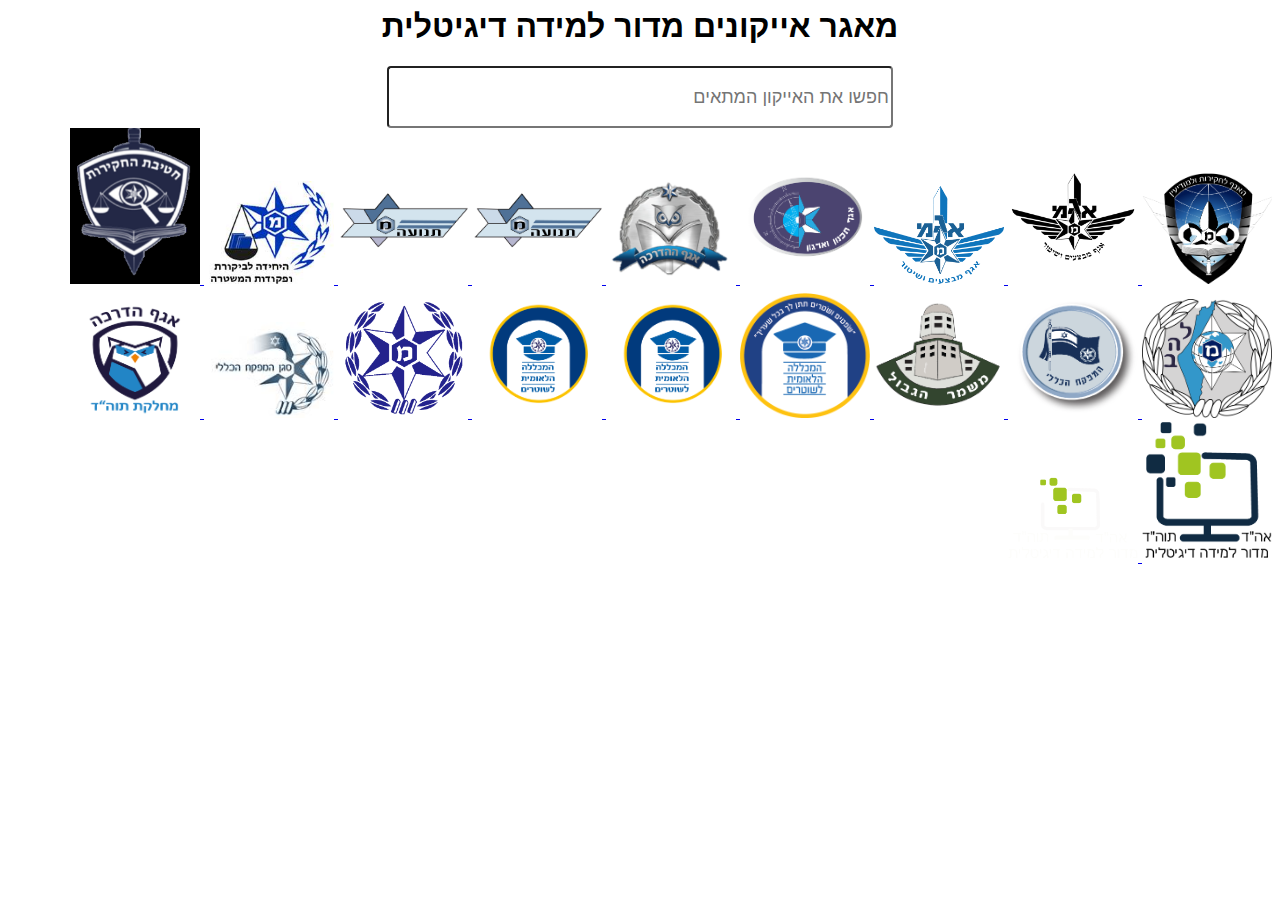
==== index.html @ 517f9cf4 "Add files via upload" ====
<html lang="he" dir="rtl">

<head>
    <script src="https://code.jquery.com/jquery-3.2.1.min.js" integrity="sha256-hwg4gsxgFZhOsEEamdOYGBf13FyQuiTwlAQgxVSNgt4=" crossorigin="anonymous"></script>
    <style>
        h1 {
            font-family: 'Segoe UI', Tahoma, Geneva, Verdana, sans-serif;
            text-align: center;
        }
        
        input {
            margin-right: 30%;
            width: 40%;
            height: 7%;
            border-radius: 4px;
            font-size: 18px;
        }
    </style>
</head>

<body>
    <h1> מאגר אייקונים מדור למידה דיגיטלית</h1>
    <input type="text" id="myinput" name="search" placeholder="חפשו את האייקון המתאים "><br>
    <div id="images">
        <a href="symbols\acham.png" download>
            <img src="symbols\acham.png" alt="  אגף חקירות ומודיעין אחמ" width=130>
        </a>
        <a href="symbols\agam-black.png" download>
            <img src="symbols\agam-black.png" alt="  אגף מבצעים שחור אגמ" width=130>
        </a>
        <a href="symbols\agam-blue.png" download>
            <img src="symbols\agam-blue.png" alt="  אגף מבצעים  אגמ כחול " width=130>
        </a>
        <a href="symbols\agat.png" download>
            <img src="symbols\agat.png" alt="  אגף תכנון וארגון" width=130>
        </a>
        <a href="symbols\ahad.png" download>
            <img src="symbols\ahad.png" alt="  אגף ההדרכה אהד" width=130>
        </a>
        <a href="symbols\atan.png" download>
            <img src="symbols\atan.png" alt="  אגף התנועה אתן אתנ" width=130>
        </a>
        <a href="symbols\atan.png" download>
            <img src="symbols\atan.png" alt="  אגף התנועה אתן אתנ" width=130>
        </a>
        <a href="symbols\bikoret.jpg" download>
            <img src="symbols\bikoret.jpg" alt=" היחידה לביקורת ופקודות המשטרה" width=130>
        </a>
        <a href="symbols\hakirot-hativa.jpeg" download>
            <img src="symbols\hakirot-hativa.jpeg" alt=" חטיבת החקירות" width=130>
        </a>
        <a href="symbols\lahav-433.png" download>
            <img src="symbols\lahav-433.png" alt=" להב 433" width=130>
        </a>
        <a href="symbols\mafcal.png" download>
            <img src="symbols\mafcal.png" alt="יחידת המפקח הכללי המפכל" width=130>
        </a>
        <a href="symbols\magav.png" download>
            <img src="symbols\magav.png" alt="מגב משמר הגבול" width=130>
        </a>
        <a href="symbols\michlala.png" download>
            <img src="symbols\michlala.png" alt="המכללה הלאומית לשוטרים" width=130>
        </a>
        <a href="symbols\michlala2.png" download>
            <img src="symbols\michlala2.png" alt="המכללה הלאומית לשוטרים" width=130>
        </a>
        <a href="symbols\michlala2.png" download>
            <img src="symbols\michlala2.png" alt="המכללה הלאומית לשוטרים" width=130>
        </a>
        <a href="symbols\police-blue.gif" download>
            <img src="symbols\police-blue.gif" alt="משטרת ישראל כחול" width=130>
        </a>
        <a href="symbols\samafcal.jpg" download>
            <img src="symbols\samafcal.jpg" alt="סגן המפקח הכללי סמפכל" width=130>
        </a>
        <a href="symbols\tohad.png" download>
            <img src="symbols\tohad.png" alt="מחלקת תוהד תורת הדרכה" width=130>
        </a>
        <a href="symbols\led-blue.png" download>
            <img src="symbols\led-blue.png" alt="מדור למידה דיגיטלית כחול לד" width=130>
        </a>
        <a href="symbols\led-white.png" download>
            <img src="symbols\led-white.png" alt="מדור למידה דיגיטלית לבן לד" width=130>
        </a>
    </div>
</body>

</html>

<script>
    // SearchBar event:
    $("#myinput").keyup(function() {
        // Text value of SearchBar
        var val = $.trim(this.value);
        if (val === "")
            $('img').show();
        else {
            $('img').hide();
            $("img[alt*=" + val + "]").show();
        }
    });
</script>
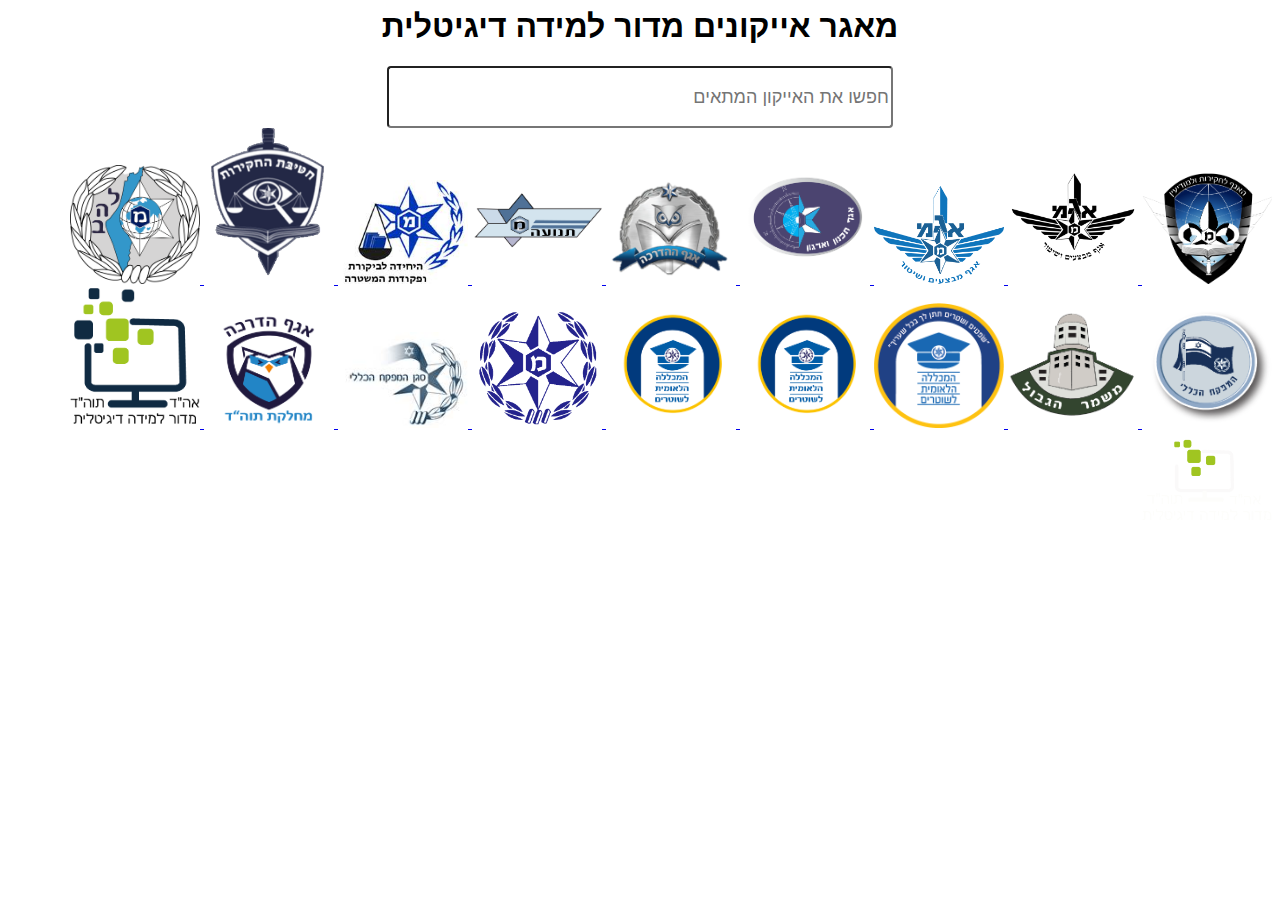
==== commit c5e21219: "Add files via upload" ====
--- a/index.html
+++ b/index.html
@@ -40,14 +40,11 @@
         <a href="symbols\atan.png" download>
             <img src="symbols\atan.png" alt="  אגף התנועה אתן אתנ" width=130>
         </a>
-        <a href="symbols\atan.png" download>
-            <img src="symbols\atan.png" alt="  אגף התנועה אתן אתנ" width=130>
-        </a>
         <a href="symbols\bikoret.jpg" download>
             <img src="symbols\bikoret.jpg" alt=" היחידה לביקורת ופקודות המשטרה" width=130>
         </a>
-        <a href="symbols\hakirot-hativa.jpeg" download>
-            <img src="symbols\hakirot-hativa.jpeg" alt=" חטיבת החקירות" width=130>
+        <a href="symbols\hakirot-hativa.png" download>
+            <img src="symbols\hakirot-hativa.png" alt=" חטיבת החקירות" width=130>
         </a>
         <a href="symbols\lahav-433.png" download>
             <img src="symbols\lahav-433.png" alt=" להב 433" width=130>
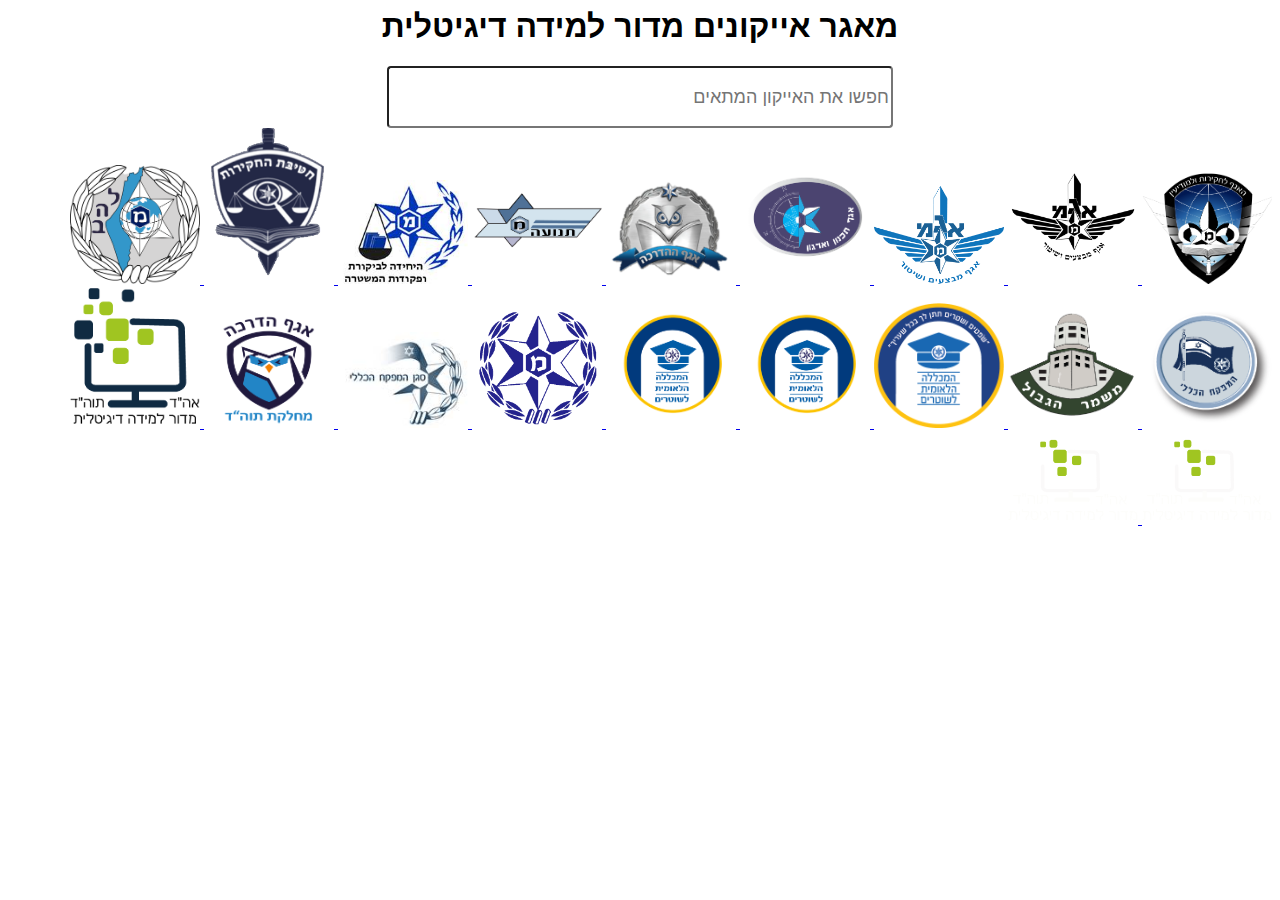
==== commit 2010b5a1: "Update index.html" ====
--- a/index.html
+++ b/index.html
@@ -79,6 +79,9 @@
         <a href="symbols\led-white.png" download>
             <img src="symbols\led-white.png" alt="מדור למידה דיגיטלית לבן לד" width=130>
         </a>
+        <a href="symbols\atal.png" download>
+            <img src="symbols\led-white.png" alt="מדור למידה דיגיטלית לבן לד" width=130>
+        </a>
     </div>
 </body>
 
@@ -96,4 +99,4 @@
             $("img[alt*=" + val + "]").show();
         }
     });
-</script>+</script>
